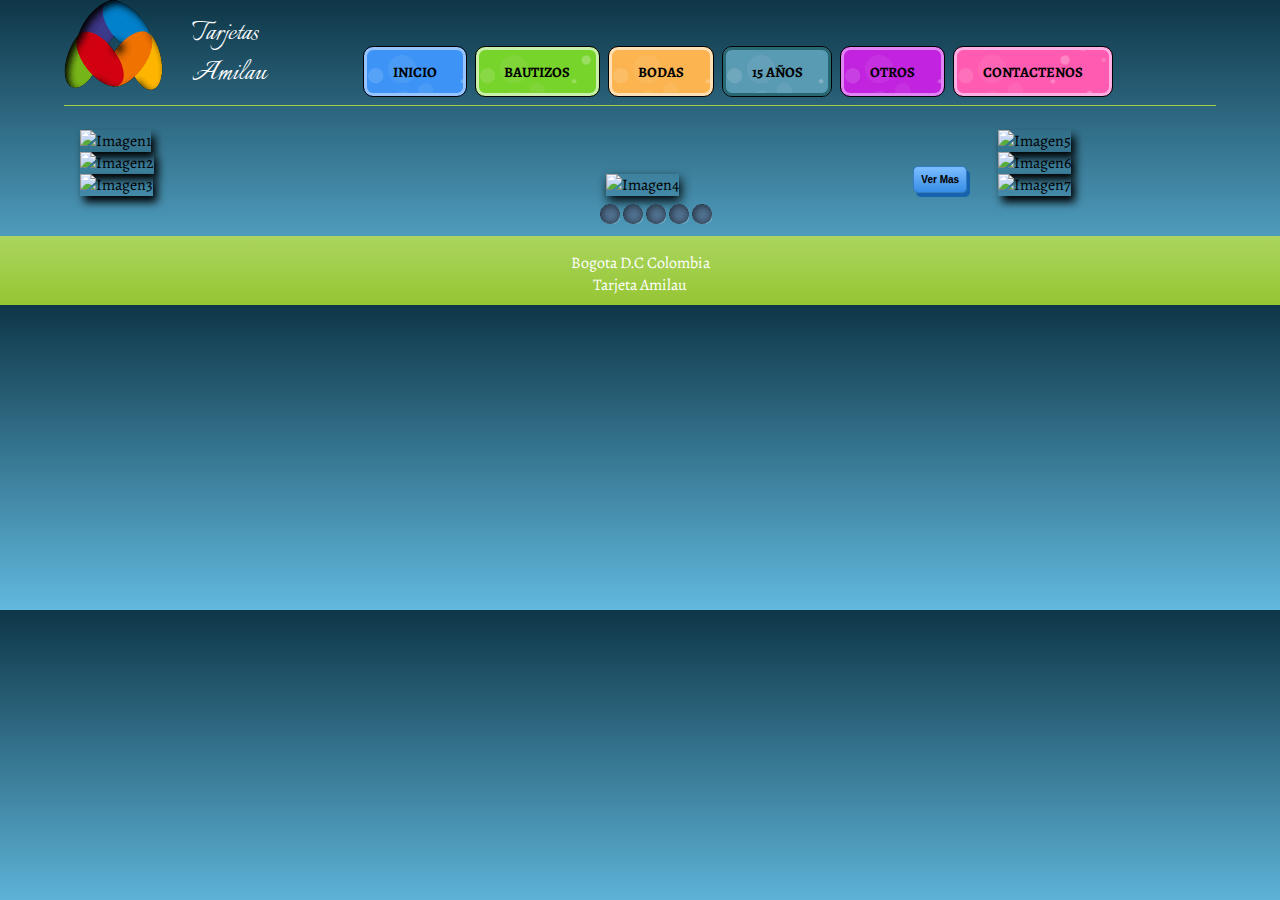
==== templates/index.html @ c3f93fc3 "Version Inicial" ====
<!DOCTYPE HTML>
<html>
	<head>
		<meta charset="utf-8"/>
		<meta http-equiv="content-type" content="text/html; charset=UTF-8" />
		<meta name="author" content="amilau" />
		<link rel="shortcut icon" type="image/png" href="/amilau/images/favicon.png"/>
		<link rel="stylesheet" href="../css/amilau.css" type="text/css"/>
		<script type="text/javascript" src="../js/jquery.js"></script>
		<script type="text/javascript" src="../js/modernizr.js"></script>
		<script type="text/javascript" src="../js/prefixfree.min.js"></script>
		<title>Tarjetas amilau</title>
	</head>
	<body>
		<div id="content">
			<header>
				<div id="logo">
					<h1><span>Tarjetas Amilau</span></h1>
					<h2>Tarjetas Amilau</h2>
				</div>
				<nav id="MenuPrincipal">
					<ul>
						<li>
							<a class="bmenu" id="outIni" href="#" title="Inicio">Inicio</a>
						</li>
						<li>
							<a class="bmenu" id="outBau" href="#" title="Bautizos">Bautizos</a>
						</li>
						<li>
							<a class="bmenu" id="outBod" href="#" title="Bodas">Bodas</a>
						</li>
						<li>
							<a class="bmenu" id="outYears" href="#" title="15 A&ntilde;os">15 A&ntilde;os</a>
						</li>
						<li>
							<a class="bmenu" id="outOthers" href="#" title="Otros">Otros</a>
						</li>
						<li>
							<a class="bmenu" id="outContac" href="#" title="Contactenos">Contactenos</a>
						</li>
					</ul>
				</nav>
			</header>
			<section>
				<article id="descLeft">
					<div class="imagesBor">
						<a href="#" title="Image1"><img alt="Imagen1" src="../images/page1_img1.jpg" width="230" /></a>
					</div>
					<div class="imagesBor">
						<a href="#" title="Image2"><img alt="Imagen2" src="../images/page2_img1.jpg" width="230"  /></a>
					</div>
					<div class="imagesBor">
						<a href="#" title="Image3"><img alt="Imagen3" src="../images/page2_img2.jpg" width="230" /></a>
					</div>
					<div class="imagesBor" style="display: none;">
						<a href="#" title="Image3"><img alt="Imagen3" src="../images/page2_img2.jpg" width="230" /></a>
					</div>
				</article>
				<article id="descCentral">
					<div class="Imgcenter">
						<a href="#" title="Image4"><img alt="Imagen4" src="../images/page2_img4.jpg"  /></a>
						<div class="descDetail">
							<button class="vermas" name="Ver mas" value="Ver mas">Ver Mas</button>
						</div>
					</div>
				</article>
				<article id="descRight">
					<div class="imagesBor">
						<a href="#" title="Image5"><img alt="Imagen5" src="../images/page1_img1.jpg" width="230" /></a>
					</div>
					<div class="imagesBor">
						<a href="#" title="Image6"><img alt="Imagen6" src="../images/page2_img1.jpg" width="230"  /></a>
					</div>
					<div class="imagesBor">
						<a href="#" title="Image7"><img alt="Imagen7" src="../images/page2_img2.jpg" width="230" /></a>
					</div>
				</article>
				<aside id="descDesp">
					<ol>
						<li>
							<input type="radio" name="destacado" value="1" />
						</li>
						<li>
							<input type="radio" name="destacado" value="2" />
						</li>
						<li>
							<input type="radio" name="destacado" value="3" />
						</li>
						<li>
							<input type="radio" name="destacado" value="4" />
						</li>
						<li>
							<input type="radio" name="destacado" value="5" />
						</li>
					</ol>
				</aside>
			</section>
		</div>
		<footer>
			<p>
				Bogota D.C Colombia<br />
				Tarjeta Amilau
			</p>
		</footer>
	</body>
</html>
---- css/amilau.css ----
/*
Estilos pagína amilau
Desarrollado: Antonio Jose Gil Cabuya;
Año: 2011;
Proyecto: Tarjetas Amilau;
CSS3
*/
@import url(http://fonts.googleapis.com/css?family=Italianno);
@import url(http://fonts.googleapis.com/css?family=Alegreya);
*
{
	color: black;
	font-family: 'Alegreya', serif;
	list-style-type:none;
	margin:0;
	padding:0;
	text-decoration:none;
}

body
{
	background-repeat: inherit;
	background: #0e3647; /* Old browsers */
	background: linear-gradient(to bottom, #0e3647 0%,#61b9de 100%); /* W3C */
	filter: progid:DXImageTransform.Microsoft.gradient( startColorstr='#0e3647', endColorstr='#61b9de',GradientType=0 ); /* IE6-9 */
	font: normal 100% 'Bentham', serif;
	margin: 0 auto;
	width: 100%;
}

h1
{
	background:url(../images/logo.png) no-repeat 0 0;
	display: inline-block;
	height:3.1em;
	width:4em;
	zoom: 1;
	*display: inline;
}
h1 span
{
	position:absolute;
	text-indent: -10000px;
}
h2
{
	color: white;
	display: inline-block;
	font: 2em 'Italianno', cursive;
	position: absolute;
	top: 0.4em;
	width:3.4em;
	zoom: 1;
	*display: inline;
}
footer {
	background: #abd55f; /* Old browsers */
	background: linear-gradient(to bottom,  #abd55f 0%,#95c633 100%); /* W3C */
	filter: progid:DXImageTransform.Microsoft.gradient( startColorstr='#abd55f', endColorstr='#95c633',GradientType=0 ); /* IE6-9 */
	height: 4.3em;
}

footer p {
	color: white;
	padding-top: 1em;
	text-align: center;
}
header {
	border-bottom: 1px solid #A2CF49;
	width: 100%;
}
input[type="radio"] {
	-webkit-appearance:none;	/* Remove Safari default */
	background: url("../images/radio.png") 0 0 no-repeat;
	height: 20px;
	width: 20px;
}

input[type="radio"]:active, input[type="radio"]:checked {
	background: url("../images/radio.png") -21px 0 no-repeat;
}
section {
	margin: 0 auto;
	padding-left: 1em;
	padding-top: 1.5em;
	width: 100%;
}
.bloqFlo{
	display: inline-block;
	zoom:1;
	*display: inline;
}
.bloqFlo ul {
	display: inline-block;
	overflow: hidden;
	width: 101.85185185185186%;
	margin: 0 -0.9259259259259258%;
}
.bloqFlo ul li{
	width: 30%;
	margin: 0 0.9259259259259258%;
	border-bottom: none;
	margin-bottom: 20px;
	display: inline-block;
	overflow: hidden;
}
.bmenu {
	background-clip:border-box;
	background-image:url('../images/btn2.png');
	background-position:bottom left, top right, 0 0, 0 0;
	background-position:bottom left;
	background-repeat:no-repeat;
	border-radius:10px;
	border:1px solid black;
	box-shadow:0 0 1px #fff inset;
	cursor:pointer;
	display:inline-block;
	font-size:0.9em;
	font-weight:bold;
	padding: 1em 2em;
	text-transform: uppercase;
	transition:background-position 1s;
	vertical-align:baseline;
	white-space:nowrap;

}
.bmenu:hover{
	background-position:top left, bottom right, 0 0, 0 0;
	background-position:top left;
}
.bmenu:active{
	color: white;
}
.descDetail{
	position: relative;
}
.imgDetail img{
	box-shadow: 5px 8px 15px #000000;
	width: 30%;
}
.imagesBor img {
	box-shadow: 4px 6px 8px #000000;
	transition:box-shadow 1s;
}
.imagesBor img:hover, .Imgcenter img:hover {
	box-shadow: 0px -1px 75px #D3D3D3;
}
.Imgcenter img{
	box-shadow: 2px 5px 11px #000000;
	transition:box-shadow 1s;
}
.vermas {
	background-color:#79bbff;
	background:linear-gradient(to bottom, #79bbff 5%, #378de5 100%);
	border-radius:5px;
	border:1px solid #337bc4;
	box-shadow: 3px 4px 0px 0px #1564ad;
	color: #000000;
	display:inline-block;
	filter:progid:DXImageTransform.Microsoft.gradient(startColorstr='#79bbff', endColorstr='#378de5',GradientType=0);
	font: bold 10px arial;
	padding: 1%;
	position: absolute;
	right: 4%;
	text-decoration:none;
	text-shadow:0px 1px 0px #528ecc;
	top: -3em;
}
.vermas:hover {
	background-color:#378de5;
	background:linear-gradient(to bottom, #378de5 5%, #79bbff 100%);
	filter:progid:DXImageTransform.Microsoft.gradient(startColorstr='#378de5', endColorstr='#79bbff',GradientType=0);
}
.vermas:active {
	top:-2.8em;
}
#bloqimg{

}
#content {
	margin: 0 auto;
	width: 90%;
}
#cleft {
	vertical-align: top;
	width: 25%;
}
#cright {
	position: relative;
	width: 70%;
}
#cright div {
	position: relative;
	z-index: 2;
}
#descLeft {
	display: inline-block;
	width: 18%;
	zoom: 1;
	*display: inline;
}
#descLeft img{
	width: 100%;
}
#descCentral {
	display: inline-block;
	text-align: center;
	width: 61.2%;
	zoom: 1;
	*display: inline;
}
#descCentral img{
	width: 91.4%;
}
#descRight {
	display: inline-block;
	width: 18%;
	zoom: 1;
	*display: inline;
}
#descRight img{
	width: 100%;
}
#descDesp
{
	height: 2.5em;
}
#descDesp ol {
	padding-top: 0.5em;
	text-align: center;
}
#descDesp ol li {
	display: inline-block;
	zoom: 1;
	*display: inline;
}
#logo{
	display: inline-block;
	width: 25%;
	zoom: 1;
	*display: inline;
}
#MenuPrincipal {
	display: inline-block;
	zoom: 1;
	*display: inline;
}
#MenuPrincipal ul li{
	float: left;
	height: 3.3em;
	margin-left: 0.5em;
}
#outBau{
	background-color: #77d42a;
	box-shadow:inset 0px 0px 0px 3px #caefab;
}
#outIni {
	background-color:#3d94f6;
	box-shadow:inset 0px 0px 0px 3px #97c4fe;
}
#outBod {
	background-color:#fbb450;
	box-shadow:inset 0px 0px 0px 3px #ffe0b5;
}
#outYears{
	background-color:#599bb3;
	box-shadow:inset 0px 0px 0px 3px #276873;
}
#outOthers {
	background-color:#c123de;
	box-shadow:inset 0px 0px 0px 3px #e184f3;
}
#outContac{
	background-color:#ff5bb0;
	box-shadow:inset 0px 0px 0px 3px #fbafe3;
}
#vacio {
	position: absolute !important;
	top: 2em;
	left: 2em;
	background: linear-gradient(to bottom, #41aebd 0%,#24626a 100%);
	filter: progid:DXImageTransform.Microsoft.gradient( startColorstr='#41aebd', endColorstr='#24626a',GradientType=0 );
	padding: 16% 40.4%;
	z-index: 0 !important;
}
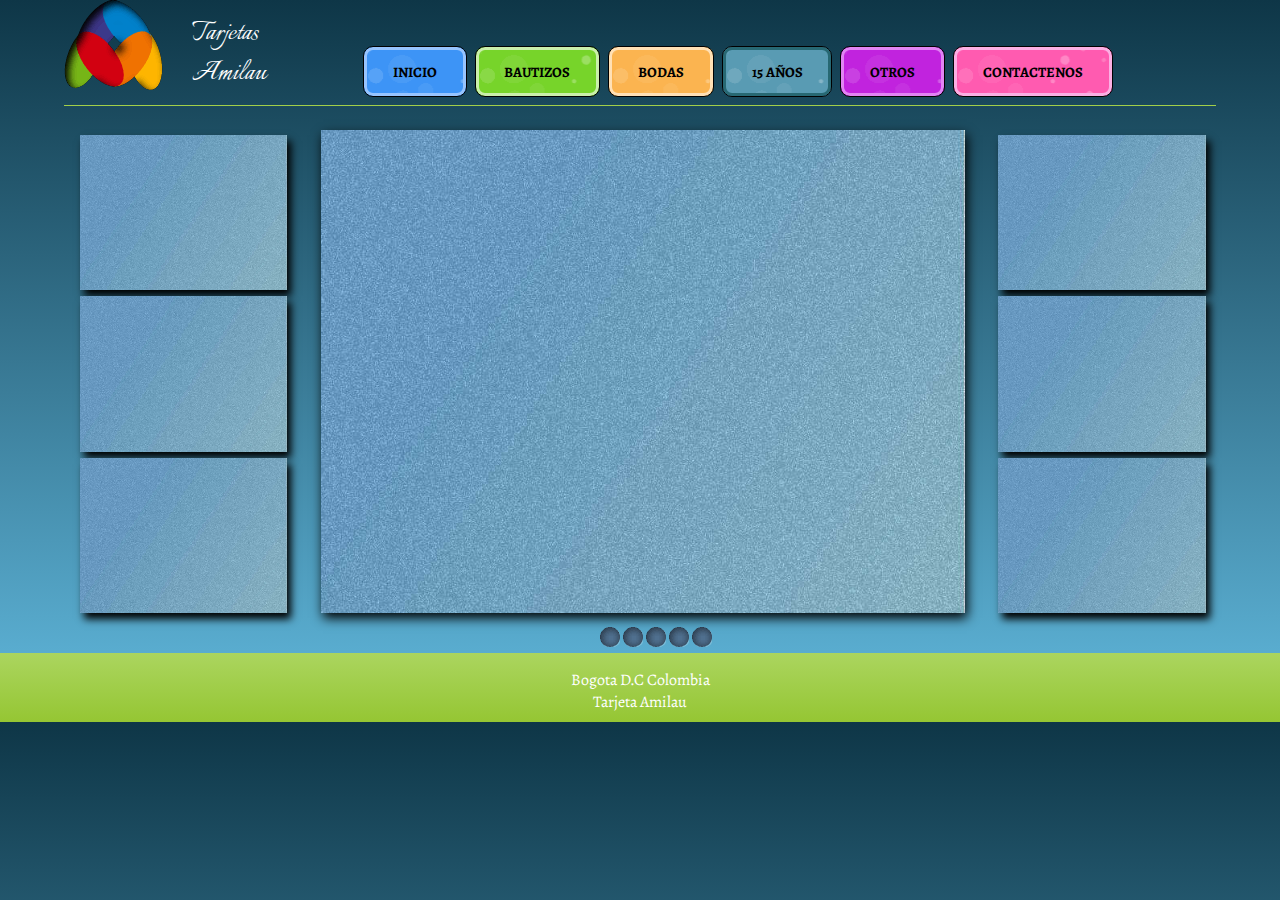
==== commit 3b10a528: "cambio diseño categoria" ====
--- a/templates/index.html
+++ b/templates/index.html
@@ -44,35 +44,32 @@
 			<section>
 				<article id="descLeft">
 					<div class="imagesBor">
-						<a href="#" title="Image1"><img alt="Imagen1" src="../images/page1_img1.jpg" width="230" /></a>
+						<a href="#" title="Image1"><img alt="Imagen1" src="../images/testImage.jpg" width="230" /></a>
 					</div>
 					<div class="imagesBor">
-						<a href="#" title="Image2"><img alt="Imagen2" src="../images/page2_img1.jpg" width="230"  /></a>
+						<a href="#" title="Image2"><img alt="Imagen2" src="../images/testImage.jpg" width="230"  /></a>
 					</div>
 					<div class="imagesBor">
-						<a href="#" title="Image3"><img alt="Imagen3" src="../images/page2_img2.jpg" width="230" /></a>
+						<a href="#" title="Image3"><img alt="Imagen3" src="../images/testImage.jpg" width="230" /></a>
 					</div>
 					<div class="imagesBor" style="display: none;">
-						<a href="#" title="Image3"><img alt="Imagen3" src="../images/page2_img2.jpg" width="230" /></a>
+						<a href="#" title="Image3"><img alt="Imagen3" src="../images/testImage.jpg" width="230" /></a>
 					</div>
 				</article>
 				<article id="descCentral">
 					<div class="Imgcenter">
-						<a href="#" title="Image4"><img alt="Imagen4" src="../images/page2_img4.jpg"  /></a>
-						<div class="descDetail">
-							<button class="vermas" name="Ver mas" value="Ver mas">Ver Mas</button>
-						</div>
+						<a href="#" title="Image4"><img alt="Imagen4" src="../images/testImage.jpg"  /></a>
 					</div>
 				</article>
 				<article id="descRight">
 					<div class="imagesBor">
-						<a href="#" title="Image5"><img alt="Imagen5" src="../images/page1_img1.jpg" width="230" /></a>
+						<a href="#" title="Image5"><img alt="Imagen5" src="../images/testImage.jpg" width="230" /></a>
 					</div>
 					<div class="imagesBor">
-						<a href="#" title="Image6"><img alt="Imagen6" src="../images/page2_img1.jpg" width="230"  /></a>
+						<a href="#" title="Image6"><img alt="Imagen6" src="../images/testImage.jpg" width="230"  /></a>
 					</div>
 					<div class="imagesBor">
-						<a href="#" title="Image7"><img alt="Imagen7" src="../images/page2_img2.jpg" width="230" /></a>
+						<a href="#" title="Image7"><img alt="Imagen7" src="../images/testImage.jpg" width="230" /></a>
 					</div>
 				</article>
 				<aside id="descDesp">
--- a/css/amilau.css
+++ b/css/amilau.css
@@ -1,7 +1,7 @@
 /*
 Estilos pagína amilau
 Desarrollado: Antonio Jose Gil Cabuya;
-Año: 2011;
+Año: 2014;
 Proyecto: Tarjetas Amilau;
 CSS3
 */
@@ -85,24 +85,20 @@
 	padding-top: 1.5em;
 	width: 100%;
 }
-.bloqFlo{
-	display: inline-block;
-	zoom:1;
-	*display: inline;
-}
+
 .bloqFlo ul {
-	display: inline-block;
-	overflow: hidden;
-	width: 101.85185185185186%;
-	margin: 0 -0.9259259259259258%;
+    display: inline-block;
+    overflow: hidden;
+    width: 101.85185185185186%;
+    margin: 0 -0.9259259259259258%;
 }
 .bloqFlo ul li{
-	width: 30%;
-	margin: 0 0.9259259259259258%;
-	border-bottom: none;
-	margin-bottom: 20px;
-	display: inline-block;
-	overflow: hidden;
+    width: 22%;
+    margin: 0 0.9259259259259258%;
+    border-bottom: none;
+    margin-bottom: 20px;
+    display: inline-block;
+    overflow: hidden;
 }
 .bmenu {
 	background-clip:border-box;
@@ -131,9 +127,7 @@
 .bmenu:active{
 	color: white;
 }
-.descDetail{
-	position: relative;
-}
+
 .imgDetail img{
 	box-shadow: 5px 8px 15px #000000;
 	width: 30%;
@@ -149,90 +143,52 @@
 	box-shadow: 2px 5px 11px #000000;
 	transition:box-shadow 1s;
 }
-.vermas {
-	background-color:#79bbff;
-	background:linear-gradient(to bottom, #79bbff 5%, #378de5 100%);
-	border-radius:5px;
-	border:1px solid #337bc4;
-	box-shadow: 3px 4px 0px 0px #1564ad;
-	color: #000000;
-	display:inline-block;
-	filter:progid:DXImageTransform.Microsoft.gradient(startColorstr='#79bbff', endColorstr='#378de5',GradientType=0);
-	font: bold 10px arial;
-	padding: 1%;
-	position: absolute;
-	right: 4%;
-	text-decoration:none;
-	text-shadow:0px 1px 0px #528ecc;
-	top: -3em;
-}
-.vermas:hover {
-	background-color:#378de5;
-	background:linear-gradient(to bottom, #378de5 5%, #79bbff 100%);
-	filter:progid:DXImageTransform.Microsoft.gradient(startColorstr='#378de5', endColorstr='#79bbff',GradientType=0);
-}
-.vermas:active {
-	top:-2.8em;
-}
-#bloqimg{
-
-}
+
 #content {
 	margin: 0 auto;
 	width: 90%;
 }
-#cleft {
-	vertical-align: top;
-	width: 25%;
-}
-#cright {
-	position: relative;
-	width: 70%;
-}
-#cright div {
-	position: relative;
-	z-index: 2;
-}
 #descLeft {
-	display: inline-block;
-	width: 18%;
-	zoom: 1;
-	*display: inline;
+    display: inline-block;
+    width: 18%;
+    zoom: 1;
+    *display: inline;
 }
 #descLeft img{
-	width: 100%;
+    width: 100%;
 }
 #descCentral {
-	display: inline-block;
-	text-align: center;
-	width: 61.2%;
-	zoom: 1;
-	*display: inline;
+    display: inline-block;
+    text-align: center;
+    width: 61.2%;
+    zoom: 1;
+    *display: inline;
 }
 #descCentral img{
-	width: 91.4%;
+    width: 91.4%;
 }
 #descRight {
-	display: inline-block;
-	width: 18%;
-	zoom: 1;
-	*display: inline;
+    display: inline-block;
+    width: 18%;
+    zoom: 1;
+    *display: inline;
 }
 #descRight img{
-	width: 100%;
-}
+    width: 100%;
+}
+#d
 #descDesp
 {
-	height: 2.5em;
+    height: 2.5em;
 }
 #descDesp ol {
-	padding-top: 0.5em;
-	text-align: center;
+    padding-top: 0.5em;
+    text-align: center;
 }
 #descDesp ol li {
-	display: inline-block;
-	zoom: 1;
-	*display: inline;
+    display: inline-block;
+    zoom: 1;
+    *display: inline;
 }
 #logo{
 	display: inline-block;
@@ -275,11 +231,12 @@
 	box-shadow:inset 0px 0px 0px 3px #fbafe3;
 }
 #vacio {
-	position: absolute !important;
-	top: 2em;
-	left: 2em;
-	background: linear-gradient(to bottom, #41aebd 0%,#24626a 100%);
-	filter: progid:DXImageTransform.Microsoft.gradient( startColorstr='#41aebd', endColorstr='#24626a',GradientType=0 );
-	padding: 16% 40.4%;
-	z-index: 0 !important;
+    /*se remplaza por canvas se utiliza para verificar como deberia verse.*/
+    position: absolute;
+    top: 18em;
+    left: 10em;
+    background: linear-gradient(to bottom, #41aebd 0%,#24626a 100%);
+    filter: progid:DXImageTransform.Microsoft.gradient( startColorstr='#41aebd', endColorstr='#24626a',GradientType=0 );
+    padding: 20% 38%;
+    z-index: -1 !important;
 }